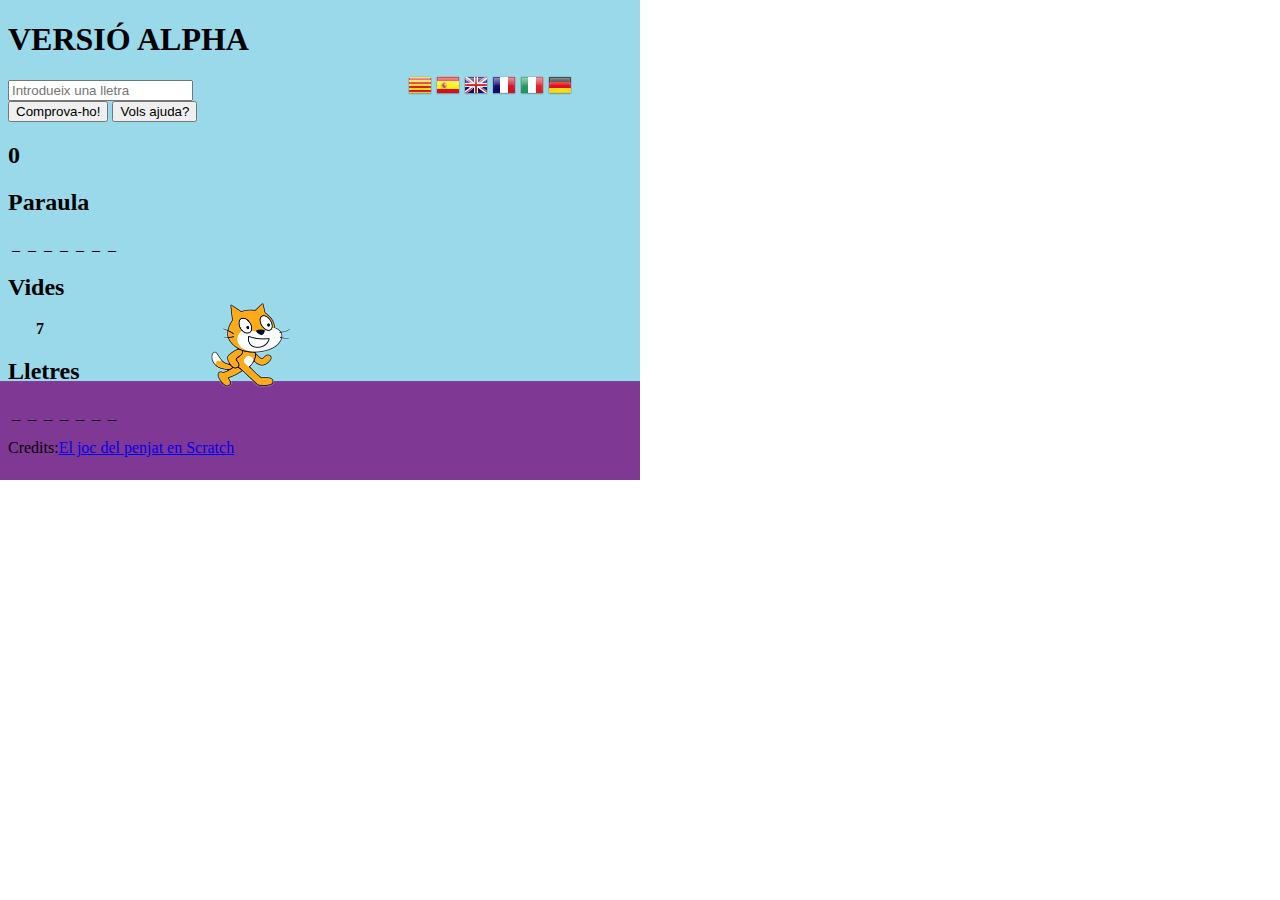
==== estructura.html @ da25d77f "Add files via upload" ====
<!DOCTYPE html>
<!--
Click nbfs://nbhost/SystemFileSystem/Templates/Licenses/license-default.txt to change this license
Click nbfs://nbhost/SystemFileSystem/Templates/ClientSide/html.html to edit this template
-->
<html>
    <head>
        <title>Versió Alpha</title>

        <meta charset="UTF-8">
        <meta name="viewport" content="width=device-width, initial-scale=1.0">
        <script src="versioalpha.js" type="text/javascript"></script>
        
        <link href="imatgessons.css" rel="stylesheet" type="text/css"/>
    </head>
    
    <body  onload="amagar(); document.getElementByld('uh').play()" style="background-image: url('img/Desert.png');
          background-size: 640px 480px; background-repeat: no-repeat;">
        <h1>VERSIÓ ALPHA</h1>
        <form>
            <label for="letra"></label>
             <input type="text" id="letra" placeholder="Introdueix una lletra" maxlength="1"></br>
             <button id="button" type="button" onclick="myFunction();">
                 Comprova-ho!</button>
             <button id="button" type="button" onclick="pistavisible();">
                 Vols ajuda?</button>
        </form>
        
        <h2 id="counter">0</h2>
        
        <h2>Paraula</h2>
        <div id="paraula">&nbsp;_&nbsp; _&nbsp; _&nbsp; _&nbsp; _&nbsp; _&nbsp; _</div>
        <h2>Vides</h2>
        <div id="vides"><strong>&nbsp;&nbsp;&nbsp;&nbsp;&nbsp;&nbsp;&nbsp;7</strong></div>
        <h2>Lletres</h2>
        <div id="lletres">&nbsp;_&nbsp; _&nbsp; _&nbsp; _&nbsp; _&nbsp; _&nbsp; _</div>
        <p>Credits:<a href="https://prosselloe.wordpress.com/2022/11/22/el-joc-del-penjat-on-scratch/">El joc del penjat en Scratch</a></p>
       
        <div id="idiomes">
            <a href="https://candid-cocada-4a79a2.netlify.app/versioalpha"
               id="cat"><img src="img/ca.png" alt="tra.ca"></a>
            <a href="https://candid--cocada--4a79a2-netlify-app.translate.goog/versioalpha?_x_tr_sl=ca&_x_tr_tl=es&_x_tr_hl=es&_x_tr_pto=wapp"
               id="es"><img src="img/es.png" alt="tra.es"></a>
            <a href="https://candid--cocada--4a79a2-netlify-app.translate.goog/versioalpha?_x_tr_sl=ca&_x_tr_tl=gb&_x_tr_hl=gb&_x_tr_pto=wapp"
               id="gb"><img src="img/gb.png" alt="tra.gb"></a>
            <a href="https://candid--cocada--4a79a2-netlify-app.translate.goog/versioalpha?_x_tr_sl=ca&_x_tr_tl=gb&_x_tr_hl=gb&_x_tr_pto=wapp"
               id="fr"><img src="img/fr.png" alt="tra.fr"></a>
            <a href="https://candid--cocada--4a79a2-netlify-app.translate.goog/versioalpha?_x_tr_sl=ca&_x_tr_tl=it&_x_tr_hl=it&_x_tr_pto=wapp"
               id="it"><img src="img/it.png" alt="tra.it"></a>
            <a href="https://candid--cocada--4a79a2-netlify-app.translate.goog/versioalpha?_x_tr_sl=ca&_x_tr_tl=de&_x_tr_hl=de&_x_tr_pto=wapp"
               id="de"><img src="img/de.png" alt="tra.de"></a>
        </div>
        <div id="gato">
            <img src="img/disfraz1.png" id="gato"
                 width="86" height="90"/>
            <img src="img/rotar.gif" id="rotar"
                 width="86" height="90"/>
            <img src="img/caminar.gif" id="caminar"
                 width="86" height="90"/>
        </div>

        <div id="imatges"> 
        <img src="img/ahorcado_0.png" id="ahorcado_0"
             width="280" height="270"/>
        <img src="img/ahorcado_1.png" id="ahorcado_1"
             width="280" height="270"/>
        <img src="img/ahorcado_2.png" id="ahorcado_2"
             width="280" height="270"/>
        <img src="img/ahorcado_3.png" id="ahorcado_3"
             width="280" height="270"/>
        <img src="img/ahorcado_4.png" id="ahorcado_4"
             width="280" height="270"/>
        <img src="img/ahorcado_5.png" id="ahorcado_5"
             width="280" height="270"/>
        <img src="img/ahorcado_6.png" id="ahorcado_6"
             width="280" height="270"/>
        <img src="img/ahorcado.jpg"  id="diagrama"
             width="280" height="270"/>
        
        <div id="audios">
            <audio id="uh">
                <source src="aud/mystery.mp3" type="audio/mpeg">
            </audio>
            <audio id="miau">
                <source src="aud/miau.mp3" type="audio/mpeg">
            </audio>
            <audio id="ticktack">
                <source src="aud/clock_ticking.mp3" type="audio/mpeg">
            </audio>
            <audio id="ole">
                <source src="aud/cheer.mp3" type="audio/mpeg">
            </audio>
            <audio id="pelea">
                <source src="aud/cat-fight.mp3" type="audio/mpeg">
            </audio>
            <audio id="boom">
                <source src="aud/boom_cloud.mp3" type="audio/mpeg">
            </audio>
            <audio id="campanas">
                <source src="aud/bell_toll_x3.mp3" type="audio/mpeg">
            </audio>
        </div>
    </body>

</html>
---- imatgessons.css ----
/*
Click nbfs://nbhost/SystemFileSystem/Templates/Licenses/license-default.txt to change this license
Click nbfs://nbhost/SystemFileSystem/Templates/ClientSide/css.css to edit this template
*/
/* 
    Created on : 6 de febr. 2025, 9:03:00
    Author     : aula1PTD1
*/
 
        #imatges{position:relative; top:-320px; left:318px;}
        #gato{position:relative; top:-100px; left: 100px;}
        #idiomes{position:relative; top:-400px; left:400px}
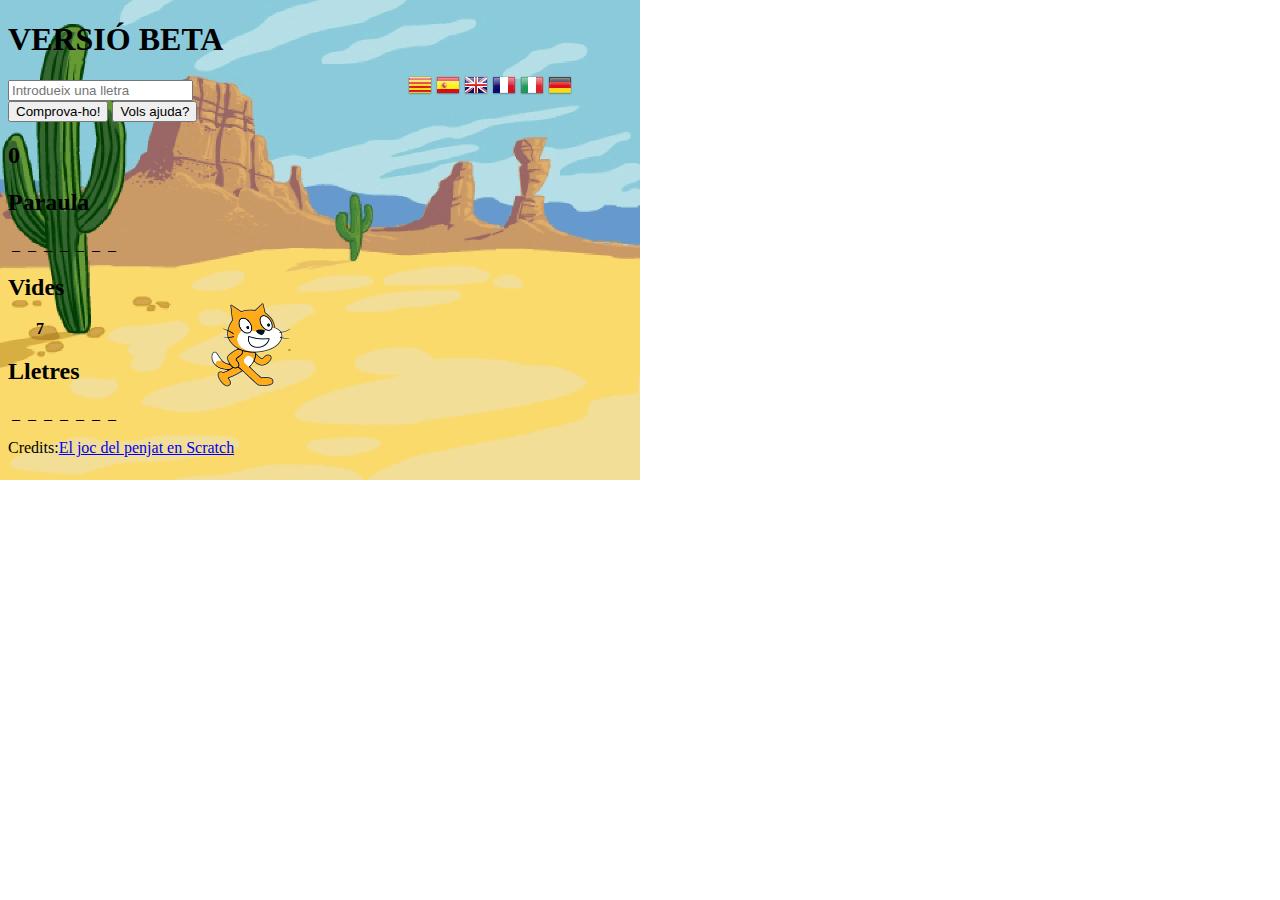
==== commit ef1c1ea9: "Add files via upload" ====
--- a/estructura.html
+++ b/estructura.html
@@ -5,18 +5,18 @@
 -->
 <html>
     <head>
-        <title>Versió Alpha</title>
+        <title>Versió Beta</title>
 
         <meta charset="UTF-8">
         <meta name="viewport" content="width=device-width, initial-scale=1.0">
-        <script src="versioalpha.js" type="text/javascript"></script>
+        <script src="estructura.js" type="text/javascript"></script>
         
         <link href="imatgessons.css" rel="stylesheet" type="text/css"/>
     </head>
     
     <body  onload="amagar(); document.getElementByld('uh').play()" style="background-image: url('img/Desert.png');
           background-size: 640px 480px; background-repeat: no-repeat;">
-        <h1>VERSIÓ ALPHA</h1>
+        <h1>VERSIÓ BETA</h1>
         <form>
             <label for="letra"></label>
              <input type="text" id="letra" placeholder="Introdueix una lletra" maxlength="1"></br>
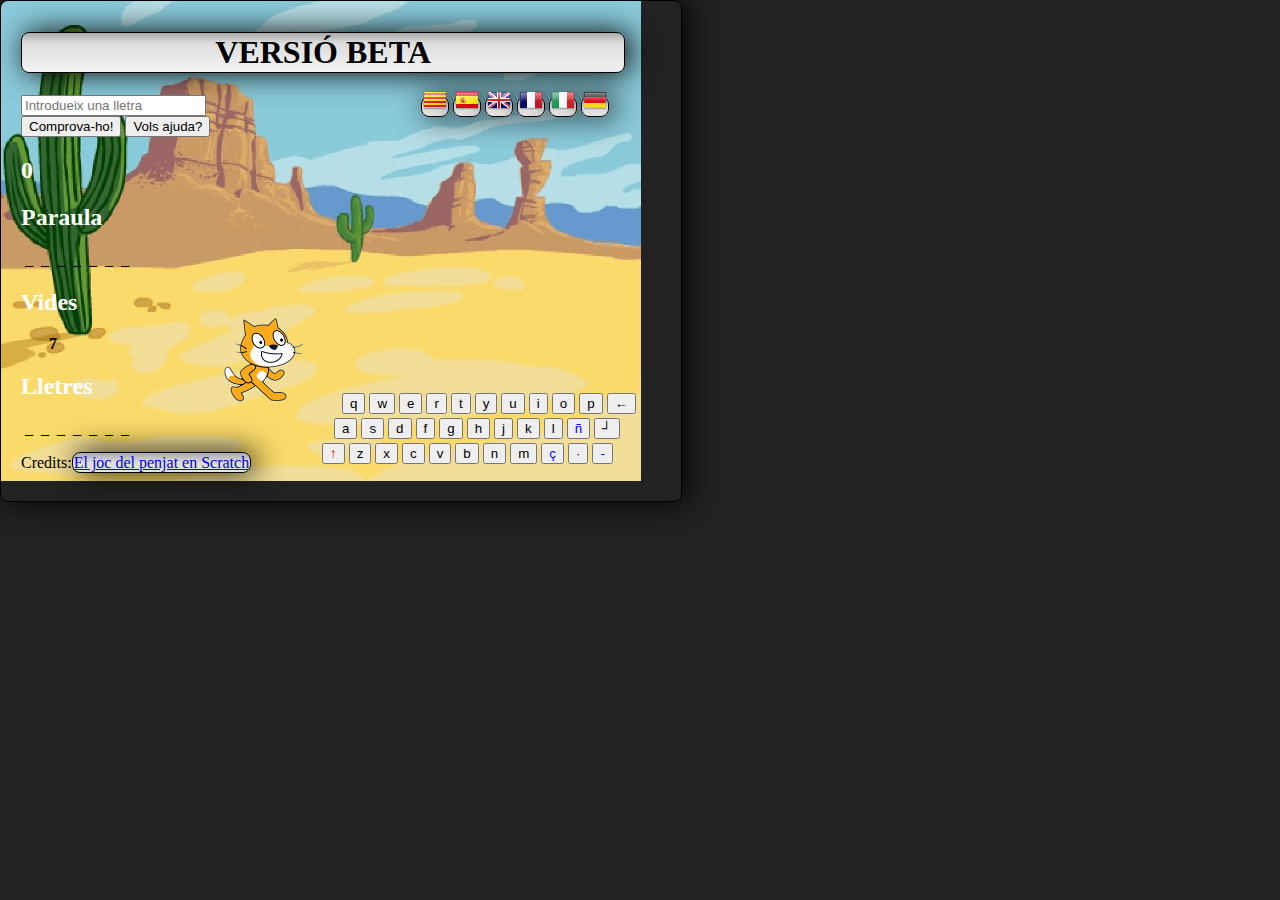
==== commit 3555be17: "Add files via upload" ====
--- a/estructura.html
+++ b/estructura.html
@@ -11,7 +11,7 @@
         <meta name="viewport" content="width=device-width, initial-scale=1.0">
         <script src="estructura.js" type="text/javascript"></script>
         
-        <link href="imatgessons.css" rel="stylesheet" type="text/css"/>
+        <link href="estructura.css" rel="stylesheet" type="text/css"/>
     </head>
     
     <body  onload="amagar(); document.getElementByld('uh').play()" style="background-image: url('img/Desert.png');
@@ -100,6 +100,74 @@
                 <source src="aud/bell_toll_x3.mp3" type="audio/mpeg">
             </audio>
         </div>
+         <div id="Teclat" translate="no">
+            <table><strong>
+                <tr>
+                  <td>
+                    &nbsp;&nbsp;&nbsp;&nbsp;
+                    <button id="q" onclick="document.getElementById('letra').value = 'q';">q</button>
+                    <button id="w" onclick="document.getElementById('letra').value = 'w';">w</button>
+                    <button id="e" onclick="document.getElementById('letra').value = 'e';">e</button>
+                    <button id="r" onclick="document.getElementById('letra').value = 'r';">r</button>
+                    <button id="t" onclick="document.getElementById('letra').value = 't';">t</button>
+                    <button id="y" onclick="document.getElementById('letra').value = 'y';">y</button>
+                    <button id="u" onclick="document.getElementById('letra').value = 'u';">u</button>
+                    <button id="i" onclick="document.getElementById('letra').value = 'i';">i</button>
+                    <button id="o" onclick="document.getElementById('letra').value = 'o';">o</button>
+                    <button id="p" onclick="document.getElementById('letra').value = 'p';">p</button>
+                    <!--
+                    <button id="agut" onclick="alert('Sense vocals accentuades!');" 
+                            style="color:red" title="Accent Agut">´</button>
+                    -->
+                    <button id="retro" onclick="Retroces();;" title="BACKSPACE">←</button>
+                  </td>          
+                </tr>
+                <tr>
+                  <td>
+                    &nbsp;&nbsp;
+                    <button id="a" onclick="document.getElementById('letra').value = 'a';">a</button>
+                    <button id="s" onclick="document.getElementById('letra').value = 's';">s</button>
+                    <button id="d" onclick="document.getElementById('letra').value = 'd';">d</button>
+                    <button id="f" onclick="document.getElementById('letra').value = 'f';">f</button>
+                    <button id="g" onclick="document.getElementById('letra').value = 'g';">g</button>
+                    <button id="h" onclick="document.getElementById('letra').value = 'h';">h</button>
+                    <button id="j" onclick="document.getElementById('letra').value = 'j';">j</button>
+                    <button id="k" onclick="document.getElementById('letra').value = 'k';">k</button>
+                    <button id="l" onclick="document.getElementById('letra').value = 'l';">l</button>
+                    <button id="ñ" onclick="document.getElementById('letra').value = 'ñ';" 
+                            style="color:blue">ñ</button>
+                    <!--
+                    <button id="dieresi" onclick="alert('Sense vocals amb dièrsi!');" 
+                            style="color:red" title="Dièresi">¨</button>
+                    -->
+                    <button id="intro" onclick="Comprovar();" title="ENTER">┘</button>
+                  </td>          
+                </tr>
+                <tr>
+                  <td>
+                    <button id="shift" onclick="alert('Només lletres minúscules!');" 
+                            style="color:red" title="SHIFT">↑</button>
+                    <button id="z" onclick="document.getElementById('letra').value = 'z';">z</button>
+                    <button id="x" onclick="document.getElementById('letra').value = 'x';">x</button>
+                    <button id="c" onclick="document.getElementById('letra').value = 'c';">c</button>
+                    <button id="v" onclick="document.getElementById('letra').value = 'v';">v</button>
+                    <button id="b" onclick="document.getElementById('letra').value = 'b';">b</button>
+                    <button id="n" onclick="document.getElementById('letra').value = 'n';">n</button>
+                    <button id="m" onclick="document.getElementById('letra').value = 'm';">m</button>
+                    <button id="ç" onclick="document.getElementById('letra').value = 'ç';" 
+                            style="color:blue">ç</button>
+                    <button id="volat" onclick="document.getElementById('letra').value = '·';" 
+                            style="color:blue" title="Punt Volat">·</button>
+                    <button id="guio" onclick="document.getElementById('letra').value = '-';" 
+                            style="color:blue" title="Guionet">-</button>
+                    <!--
+                    <button id="greu" onclick="alert('Sense vocals accentuades!');" 
+                            style="color:red" title="Accent Greu">`</button>
+                    -->
+                  </td>          
+                </tr>
+            </strong></table>
+        </div>
     </body>
 
 </html>--- a/estructura.css
+++ b/estructura.css
@@ -0,0 +1,52 @@
+/*
+Click nbfs://nbhost/SystemFileSystem/Templates/Licenses/license-default.txt to change this license
+Click nbfs://nbhost/SystemFileSystem/Templates/ClientSide/css.css to edit this template
+*/
+/* 
+    Created on : 6 de febr. 2025, 9:03:00
+    Author     : aula1PTD1
+*/
+ 
+        #imatges{position:relative; top:-480px; left:318px;}
+        #gato{position:relative; top:-100px; left: 100px;}
+        #idiomes{position:relative; top:-400px; left:400px;}
+        #Teclat{position: relative; top: 260px;left: -20px;}
+        
+   html {
+        background:#222;
+        margin:0;
+        width:640px;
+        height:480px;
+    }
+
+   html {
+        background:#222;
+        margin:0;
+        width:640px;
+        height:480px;
+    }
+
+    body {
+        background:linear-gradient(#aaa 0, #ddd 10px, #fff 55px);
+        border:1px solid black;
+        padding:10px 20px;
+        box-shadow:5px 0px 30px #000;
+        border-radius:8px;
+        margin:0;
+        width:640px;
+        height:480px;
+    }
+
+    h1, a {
+        background: linear-gradient(#aaa 0, #ddd 10px, #fff 55px);
+        border: 1px solid black;
+        padding: 1px 1px;
+        box-shadow: 5px 0px 30px #000;
+        border-radius: 8px;
+        text-align: center;
+        max-width: 600px;
+    }
+
+    h2 {
+        color: white;
+    }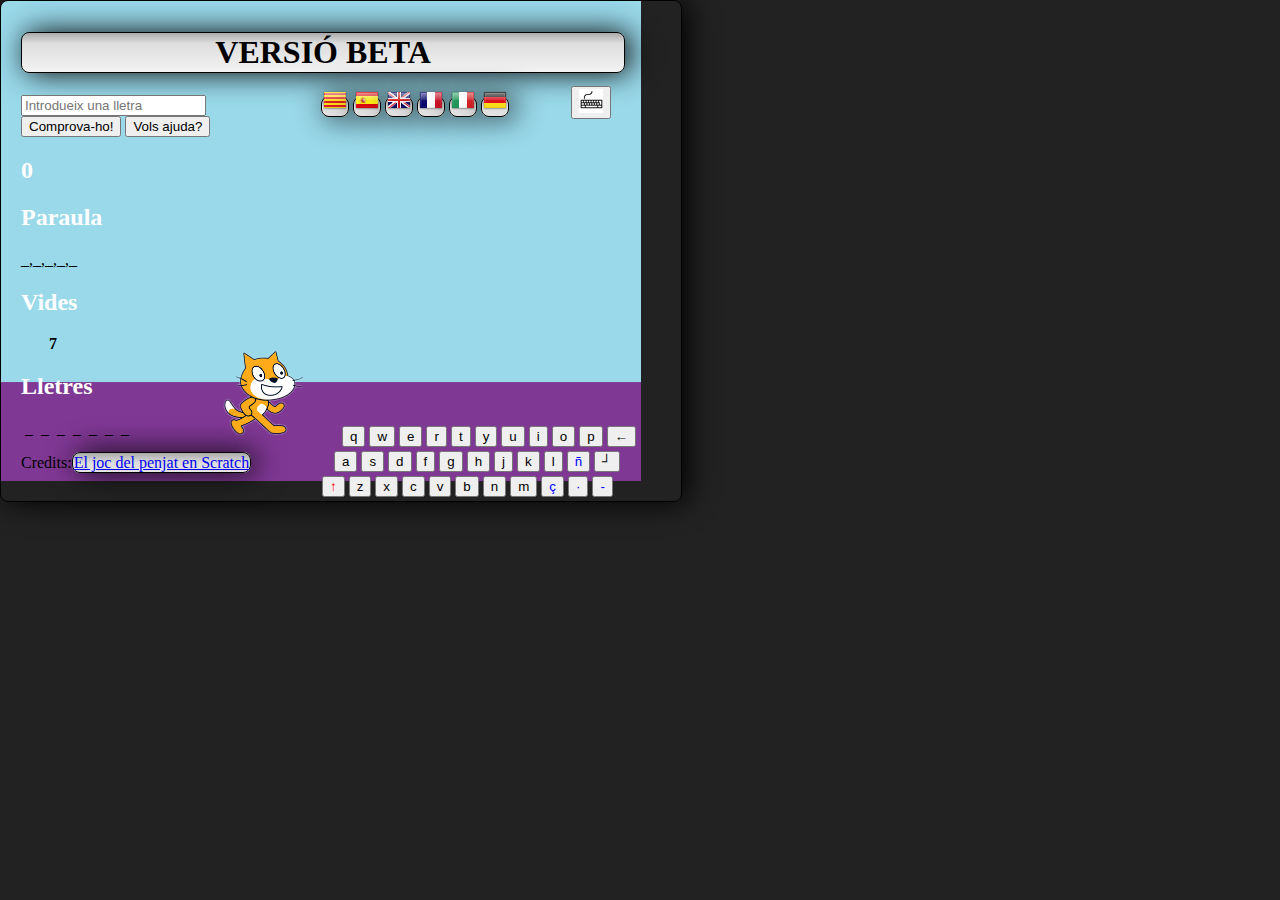
==== commit 35f4b258: "Add files via upload" ====
--- a/estructura.html
+++ b/estructura.html
@@ -50,6 +50,12 @@
             <a href="https://candid--cocada--4a79a2-netlify-app.translate.goog/versioalpha?_x_tr_sl=ca&_x_tr_tl=de&_x_tr_hl=de&_x_tr_pto=wapp"
                id="de"><img src="img/de.png" alt="tra.de"></a>
         </div>
+        
+        <button id="teclat" onclick="document.getElementById('Teclat').hidden=
+                    !document.getElementById('Teclat').hidden;" title="Mostrar o Amagar">
+            <img src="img/keyboard.png" alt="teclat">
+        </button>
+        
         <div id="gato">
             <img src="img/disfraz1.png" id="gato"
                  width="86" height="90"/>
--- a/estructura.css
+++ b/estructura.css
@@ -9,9 +9,9 @@
  
         #imatges{position:relative; top:-480px; left:318px;}
         #gato{position:relative; top:-100px; left: 100px;}
-        #idiomes{position:relative; top:-400px; left:400px;}
+        #idiomes{position:relative; top:-400px; left:300px;}
         #Teclat{position: relative; top: 260px;left: -20px;}
-        
+        #teclat{position:relative; top:-430px; left:550px;}
    html {
         background:#222;
         margin:0;
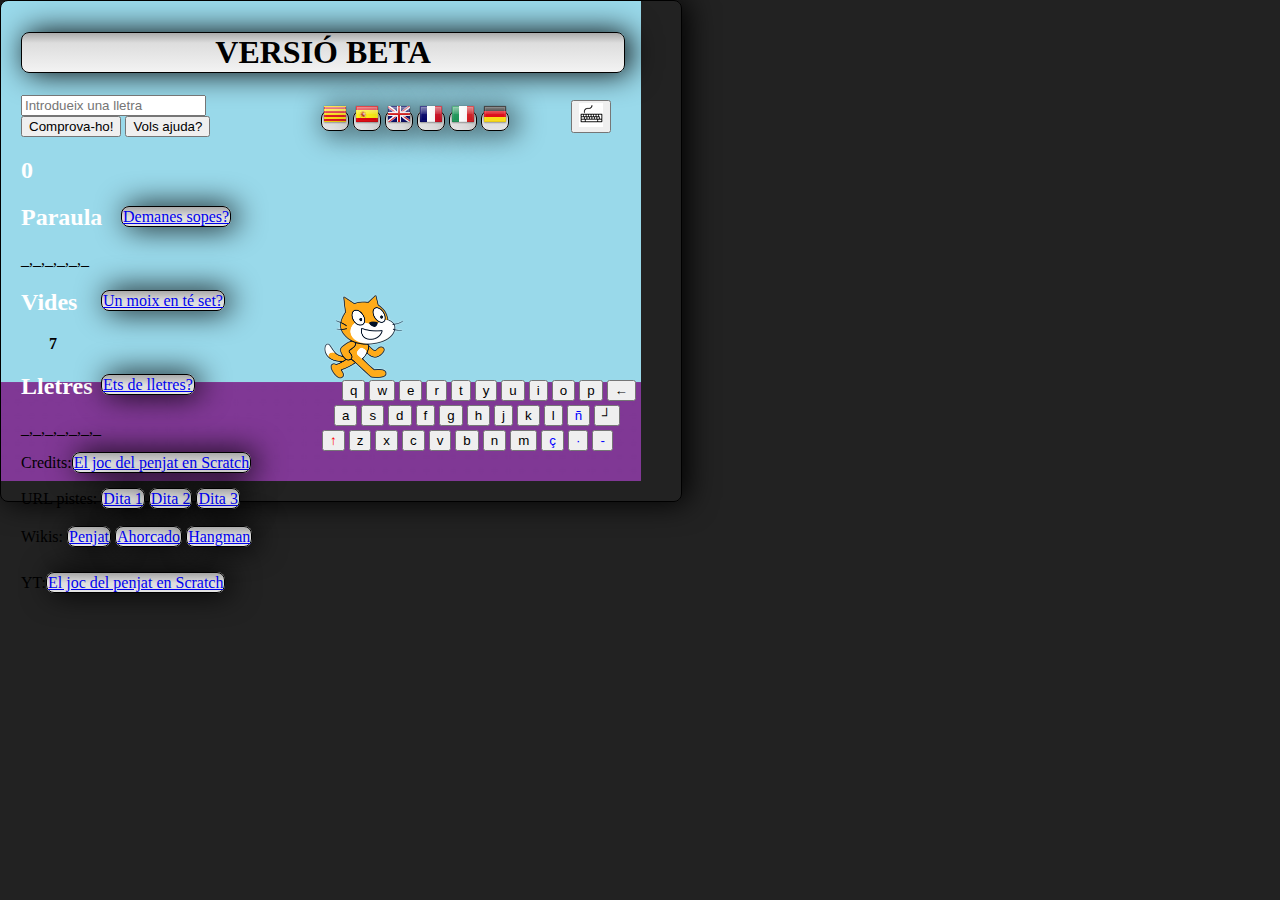
==== commit 1c44dc58: "Add files via upload" ====
--- a/estructura.html
+++ b/estructura.html
@@ -24,18 +24,36 @@
                  Comprova-ho!</button>
              <button id="button" type="button" onclick="pistavisible();">
                  Vols ajuda?</button>
+                 
         </form>
-        
+    
         <h2 id="counter">0</h2>
         
-        <h2>Paraula</h2>
+        <h2 id="tituloparaula">Paraula</h2>
         <div id="paraula">&nbsp;_&nbsp; _&nbsp; _&nbsp; _&nbsp; _&nbsp; _&nbsp; _</div>
-        <h2>Vides</h2>
+        <h2 id="titulov">Vides</h2>
         <div id="vides"><strong>&nbsp;&nbsp;&nbsp;&nbsp;&nbsp;&nbsp;&nbsp;7</strong></div>
         <h2>Lletres</h2>
-        <div id="lletres">&nbsp;_&nbsp; _&nbsp; _&nbsp; _&nbsp; _&nbsp; _&nbsp; _</div>
+        <div id="lletres">_,_,_,_,_,_,_</div>
         <p>Credits:<a href="https://prosselloe.wordpress.com/2022/11/22/el-joc-del-penjat-on-scratch/">El joc del penjat en Scratch</a></p>
-       
+        <p id="demanessopes"><a href="https://prosselloe.wordpress.com/2015/05/16/vols-sopes-en-record-dels-nostres-padrins/">Demanes sopes?</a></p>
+        <p id="setvides"><a href="https://pccd.dites.cat/p/Tenir_set_vides%2C_com_els_gats">Un moix en té set?</a></p>
+        <p id="lletress"><a href="https://pccd.dites.cat/p/De_lletres">Ets de lletres?</a></p>
+        <p id="urlpistes">
+            URL pistes:
+            <a href="https://pccd.dites.cat/p/A_la_quinta_fo">Dita 1</a>
+            <a href="https://pccd.dites.cat/p/A_ca_un_penjat%2C_no_hi_anomenis_cordes">Dita 2</a>
+            <a href="https://pccd.dites.cat/p/Setze_jutges_d%27un_jutjat_mengen_fetge_d%27un_penjat">Dita 3</a>
+        </p>
+        <p id="ytt">YT:<a href="https://www.youtube.com/watch?v=v53rEMHghJU&list=PLv1JHCp6B60w_KnMTu7jDdlDZ6Z0-WJ-j">El joc del penjat en Scratch</a></p>
+        <p id="wikis">
+            Wikis:
+            <a href="https://ca.wikipedia.org/wiki/Penjat">Penjat</a>
+            <a href="https://es.wikipedia.org/wiki/Ahorcado_(juego)">Ahorcado</a>
+            <a href="https://en.wikipedia.org/wiki/Hangman_(game)">Hangman</a>
+        </p>
+
+
         <div id="idiomes">
             <a href="https://candid-cocada-4a79a2.netlify.app/versioalpha"
                id="cat"><img src="img/ca.png" alt="tra.ca"></a>
--- a/estructura.css
+++ b/estructura.css
@@ -7,11 +7,20 @@
     Author     : aula1PTD1
 */
  
-        #imatges{position:relative; top:-480px; left:318px;}
-        #gato{position:relative; top:-100px; left: 100px;}
-        #idiomes{position:relative; top:-400px; left:300px;}
-        #Teclat{position: relative; top: 260px;left: -20px;}
-        #teclat{position:relative; top:-430px; left:550px;}
+        #imatges{position:relative; top:-700px; left:318px;}
+        #gato{position:relative; top:-230px; left: 150px;}
+        #idiomes{position:relative; top:-590px; left:300px;}
+        #Teclat{position: relative; top: 230px;left: -20px;}
+        #teclat{position:relative; top:-620px; left:550px;}
+        #demanessopes{position:relative; top:-280px; left:100px;}
+        #setvides{position:relative; top:-230px; left:80px;}
+        #lletress{position:relative; top:-180px; left:80px;}
+        #urlpistes{position:relative; top:-100px; left:0px;}
+        #wikis{position:relative; top:-130px; left:0px;}
+        #ytt{position:relative; top:-50px; left:0px;}
+
+
+
    html {
         background:#222;
         margin:0;
